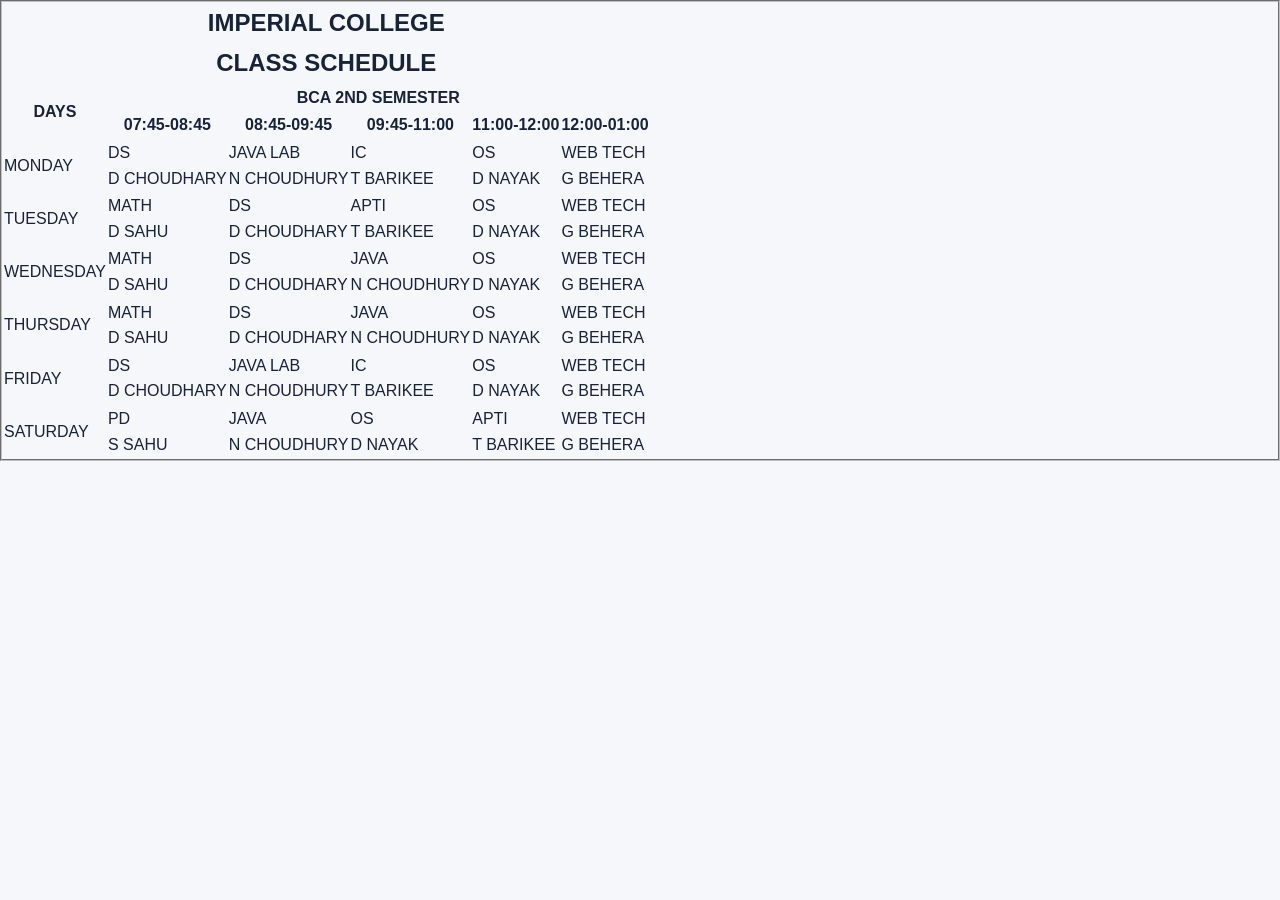
==== index1.html @ c0ad21e3 "Update and rename table.html to index1.html" ====
<!DOCTYPE html>
<html lang="en">
<head>
    <meta charset="UTF-8">
    <title>Class Schedule</title>
    <link rel="stylesheet" href="style.css">
</head>
<body>
 <fieldset>
    <table>
<tr>
    <th colspan="6"><h2>IMPERIAL COLLEGE</h2></th>
</tr>
<tr>
    <th colspan="6"><h2>CLASS SCHEDULE</h2></th>
</tr>


   
        <tr>
            <th rowspan="2">DAYS</th>
            <th colspan="5">BCA 2ND SEMESTER</th>
            </tr>
            <tr>
            <th>07:45-08:45</th>
            <th>08:45-09:45</th>
            <th>09:45-11:00</th>
            <th>11:00-12:00</th>
            <th>12:00-01:00</th>
        </tr>

        <!-- MONDAY -->
        <tr>
            <td class="day">MONDAY</td>
            <td class="ds">DS<br><span>D CHOUDHARY</span></td>
            <td class="lab">JAVA LAB<br><span>N CHOUDHURY</span></td>
            <td class="ic">IC<br><span>T BARIKEE</span></td>
            <td class="os">OS<br><span>D NAYAK</span></td>
            <td class="web">WEB TECH<br><span>G BEHERA</span></td>
        </tr>

        <!-- TUESDAY -->
        <tr>
            <td class="day">TUESDAY</td>
            <td class="math">MATH<br><span>D SAHU</span></td>
            <td class="ds">DS<br><span>D CHOUDHARY</span></td>
            <td class="ic">APTI<br><span>T BARIKEE</span></td>
            <td class="os">OS<br><span>D NAYAK</span></td>
            <td class="web">WEB TECH<br><span>G BEHERA</span></td>
        </tr>

        <!-- WEDNESDAY -->
        <tr>
            <td class="day">WEDNESDAY</td>
            <td class="math">MATH<br><span>D SAHU</span></td>
            <td class="ds">DS<br><span>D CHOUDHARY</span></td>
            <td class="lab">JAVA<br><span>N CHOUDHURY</span></td>
            <td class="os">OS<br><span>D NAYAK</span></td>
            <td class="web">WEB TECH<br><span>G BEHERA</span></td>
        </tr>

        <!-- THURSDAY -->
        <tr>
            <td class="day">THURSDAY</td>
            <td class="math">MATH<br><span>D SAHU</span></td>
            <td class="ds">DS<br><span>D CHOUDHARY</span></td>
            <td class="lab">JAVA<br><span>N CHOUDHURY</span></td>
            <td class="os">OS<br><span>D NAYAK</span></td>
            <td class="web">WEB TECH<br><span>G BEHERA</span></td>
        </tr>

        <!-- FRIDAY -->
        <tr>
            <td class="day">FRIDAY</td>
            <td class="ds">DS<br><span>D CHOUDHARY</span></td>
            <td class="lab">JAVA LAB<br><span>N CHOUDHURY</span></td>
            <td class="ic">IC<br><span>T BARIKEE</span></td>
            <td class="os">OS<br><span>D NAYAK</span></td>
            <td class="web">WEB TECH<br><span>G BEHERA</span></td>
        </tr>

        <!-- SATURDAY -->
        <tr>
            <td class="day">SATURDAY</td>
            <td class="pd">PD<br><span>S SAHU</span></td>
            <td class="lab">JAVA<br><span>N CHOUDHURY</span></td>
            <td class="os">OS<br><span>D NAYAK</span></td>
            <td class="ic">APTI<br><span>T BARIKEE</span></td>
            <td class="web">WEB TECH<br><span>G BEHERA</span></td>
        </tr>

    </table>
 </fieldset>

</body>
</html>
---- style.css ----
:root {
  --bg: #f5f7fb;
  --surface: #ffffff;
  --text: #17223b;
  --muted: #5a647a;
  --accent: #4f6cff;
  --accent-soft: #dbe2ff;
  --border: #e1e5eb;
}
*{
    margin:0;
    padding:0;
    box-sizing:border-box;
    font-family:Arial, sans-serif;
}

html{
    scroll-behavior:smooth;
}

body {
  margin: 0;
  font-family: Inter, system-ui, -apple-system, BlinkMacSystemFont, "Segoe UI", sans-serif;
  background: var(--bg);
  color: var(--text);
  line-height: 1.6;
  overflow-x: hidden;
}


/* Navbar */

nav{
    display:flex;
    justify-content:space-between;
    align-items:center;
    padding:0px 3%;
    background:black;
    box-shadow:0 2px 10px rgba(0,0,0,0.1);
    position: sticky;
    top: 0;
   
}

.logo{
    background:linear-gradient(90deg,#1ea5ff,#9b3dff);
    -webkit-background-clip:text;
    -webkit-text-fill-color:transparent;
    font-size:50px;
    font-weight:bold;

}

.logo span{
    color:#8a2be2;
}

nav {
    list-style:none;
    display:flex;
}


nav  a{
     color:white;
    text-decoration:none;
   margin: 0 8px;
   padding:8px 15px;
    font-size:20px;
    border-radius: 17px;
    transition: 0.3s;

}

nav  a:hover{
    background:#8a2be2;
}
.nav-links{
    display:flex;
    gap:25px;
    
   
}


.talk-btn{
    background:#8a2be2;
    color:white;
    text-decoration:none;
    margin:auto;
    padding:10px 20px;
    border-radius:5px;
    transition:.3s;
   
}

.talk-btn:hover{
    background:#6f1fc0;
}

/* Hero */
#home{
    background-color: rgb(206, 222, 209);
}

    .hero{
        display:flex;
    justify-content:space-between; 
    align-items:center;
    gap:60px;
    padding:80px 20px;
    
    margin: auto; 
}

.hero-text{
    width:50%;
    flex:1;
font-size:17px;
margin-top:-50px;

}
.icon{

     color:white;
    font-size:30px;
    margin:0 15px;
    text-decoration:none;
   transition:0.3s;

}


.hero-text h3{
    color:#555;
    margin-bottom:10px;
    font-size:x-large;
;
}

.hero-text h1{

    color:#ffffff;
    font-size:3.5rem;
    line-height: 1.1;
}

.hero-text h1 span{ 
    color:#8a2be2;
    font-size: 120px;
}

.hero-text h2{
    color:#444;
    margin:15px 0;
}

.hero-text p{
    color:#666;
    line-height:1.8;
    margin-bottom:25px;
}

.btn{
    background:#8a2be2;
    color:white;
    padding:12px 25px;
    text-decoration:none;
    border-radius:5px;
    transition:.3s;
}

.btn:hover{
    background:#6f1fc0;
}
.hero-image{
    flex:1;
    display:flex;
    justify-content:center;
}

.hero-image img{
    width:95%;
    border-radius:2000px;
height:50%;
margin-top:-110px;
}

/* Sections */

section{
    padding:80px 20px;
}
section > *{
    max-width:1100px;
    margin:auto;
}

.heading{
   text-align: center;
    font-size:50px;
    color:#8a2be2;
    margin-bottom:40px;
}
.head{
    text-align: right;
    font-size:40px;
    color:#8a2be2;
    max-width: 1000px;


}

/* About */
#about {
     background:rgb(7, 16, 22);
    padding: 60px 5%;
    margin-top: -75px;
}

.about-content {
    display: flex;
    justify-content: center;
}

.about-box {
    width: 50%;
    max-width: 450px;
  transform: translateX(400px);
     background: white;
    padding: 30px;
    border-radius: 15px;
    box-shadow: 0 5px 15px rgba(0,0,0,0.1);
    text-align: left;
    margin-bottom: 25px;
    font-size: 17px; ;

}
.about-img {
    width: 60%;
    border-radius:0px;
    margin-top: -600px;
    margin-right: 50px;
    flex:2;
    height: 500px;
    
     
      
}
/* Skills */

#skills{
    background:rgb(176, 161, 161);
    margin-top: -65px;
}

.skill-tags{
    display:flex;
    flex-wrap:wrap;
    justify-content:center;
    gap:15px;
    margin-bottom:40px;
}

.skill-tags span{
    background:white;
    color:#8a2be2;
    border:2px solid #8a2be2;
    padding:12px 25px;
    border-radius:50px;
    font-weight:600;
    transition:0.3s;
}




.skill{
    background:#8a2be2;
    color:white;
    padding:10px 20px;
    border-radius:30px;
    margin-right:15px;
    
}

.skills-container{
    display:flex;
    justify-content:center;
    flex-wrap:wrap;
    gap:20px;
}

.card{
    width:250px;
    padding:25px;
    text-align:center;
    background:rgb(255, 255, 255);
    border-radius:15px;
    box-shadow:0 5px 15px rgba(0,0,0,0.1);
    transition:0.3s;
}

.card i{
    font-size:60px;
    color:#8a2be2;
    margin-bottom:15px;
}

.card h3{
    font-size:20px;
}

.card:hover{
    background:#8a2be2;
    color:white;
    transform:translateY(-10px);
}

.card:hover i{
    color:white;
}
/* Projects */
#projects{
    background:rgb(198, 164, 43);
}

.project-container{
    display:grid;
    justify-content:center;
    grid-template-columns: repeat(auto-fit,minmax(280px,1fr));
    flex-wrap:wrap;
    gap:25px;
    margin: auto;
    max-width: 1100px;
}
.project-container a{
    text-decoration:none;
}

.project-card{
    width:100%;
    background:white;
    border-radius:15px;
    overflow:hidden;
    box-shadow:0 5px 15px rgba(0,0,0,0.1);
    transition:.4s;
    text-align:center;
}

.project-card img{
    width:100%;
    height:200px;
    object-fit:cover;
    display:block;
}

.project-card h3{
    color:#8a2be2;
    margin:15px 0 10px;
}

.project-card p{
    padding:0 20px 20px;
    color:#555;
}

.project-card:hover{
    transform:scale(1.05);
}

/* Contact */
#contact{
    background:rgb(23, 22, 22);
    color:#e6edf3;

}

form{
    max-width:100%;
    max-width: 700px;
    margin:auto;
}
form input,

form textarea{
    width:100%;
    padding:12px;
    margin-bottom:15px;
    border:1px solid #ccc;
    border-radius:5px;

}



form button{
    width:100%;
    padding:14px;
    background:#8a2be2;
    color:white;
    border:none;
    border-radius:5px;
    font-size:18px;
    cursor:pointer;
}

form button:hover{
    background:#6f1fc0;
}

/* Footer */

footer{
    background:#111;
    color:white;
    text-align:center;
    padding:30px;
}

.social{
    margin-bottom:15px;
}

.social a{
    color:white;
    font-size:30px;
    margin:0 15px;
    text-decoration:none;
   transition:0.3s;
}

.social a .f:hover{
    color:#067dbd;
    transform:scale(1.2);
}

.social a .i:hover{
    color:#d51dc9;
    transform:scale(1.2);
}

.social a .l:hover{
    color:#0664c9;
    transform:scale(1.2);
}

.social a .g:hover{
    color:#75eacb;
    transform:scale(1.2);
}
/* Responsive */

@media (max-width: 768px){

    nav{
        flex-direction:column;
        gap:15px;
    }

    .nav-links{
        flex-wrap:wrap;
        justify-content:center;
    }

    .hero{
        flex-direction:column;
        text-align:center;
        gap:40px;
    }

    .hero-text h1{
        font-size:2.5rem;
    }

    .hero-image img{
        max-width:280px;
    }

    .heading{
        font-size:32px;
    }

    .card{
        width:100%;
        max-width:300px;
    }
}
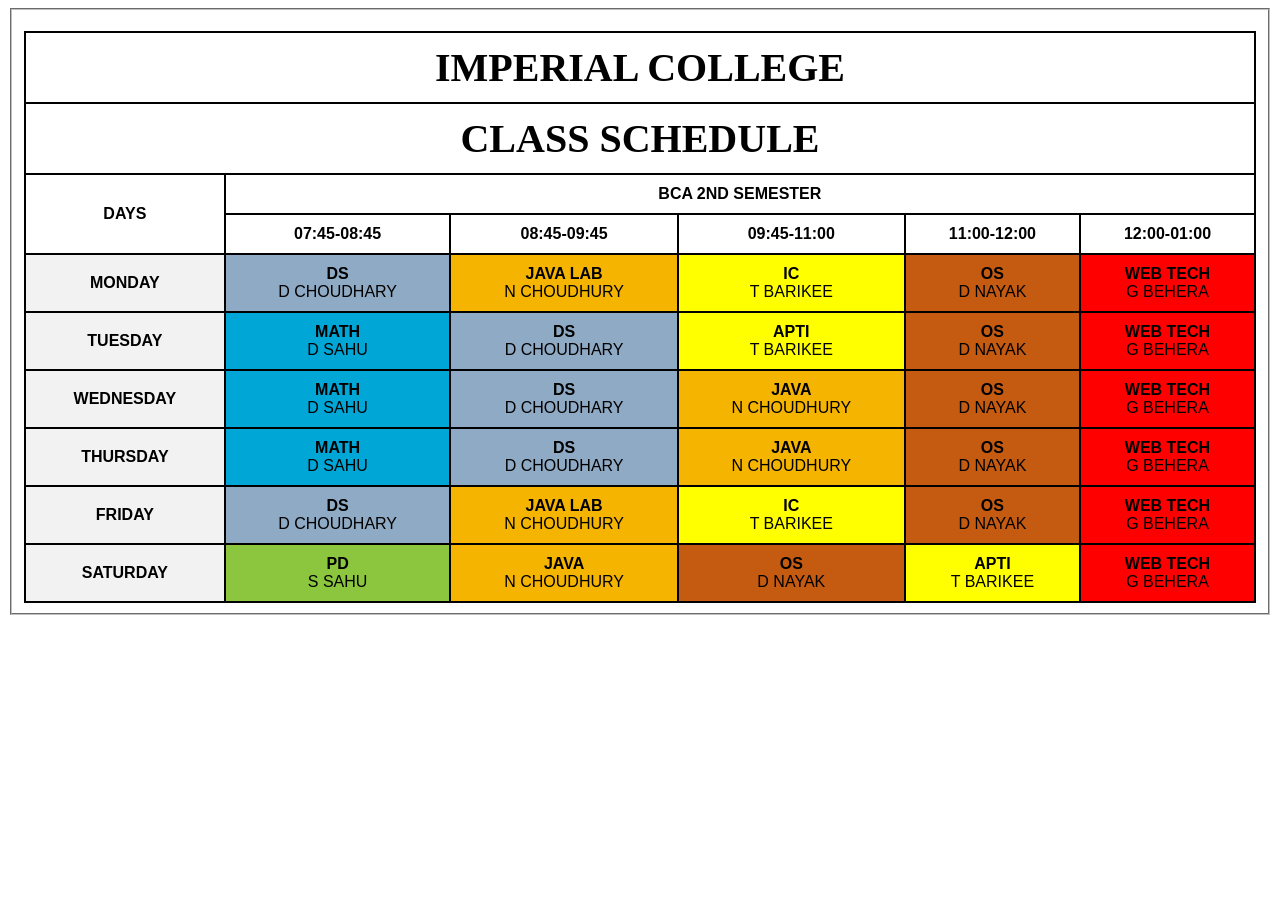
==== commit 4dbe367d: "Update index1.html" ====
--- a/index1.html
+++ b/index1.html
@@ -3,7 +3,7 @@
 <head>
     <meta charset="UTF-8">
     <title>Class Schedule</title>
-    <link rel="stylesheet" href="style.css">
+    <link rel="stylesheet" href="style1.css">
 </head>
 <body>
  <fieldset>
--- a/style1.css
+++ b/style1.css
@@ -0,0 +1,71 @@
+body {
+    font-family: Arial, sans-serif;
+    background: #fff;
+    text-align: center;
+}
+
+
+
+
+h2 {
+    font-family: Georgia, 'Times New Roman', Times, serif;
+    font-size: 40px;
+    margin: 1px;
+}
+
+
+
+table {
+    width: 100%;
+    border-collapse: collapse;
+    margin-top: 15px;
+}
+
+th, td {
+    border: 2px solid black;
+    padding: 10px;
+    font-weight: bold;
+}
+
+.day {
+    background: #f2f2f2;
+}
+
+/* Colors */
+.ds {
+    background: #8faac4;
+}
+
+.lab {
+    background: #f4b400;
+}
+
+.ic {
+    background: yellow;
+}
+
+.os {
+    background: #c55a11;
+    color: black;
+}
+
+.web {
+    background: red;
+    color: black;
+}
+
+.math {
+    background: #00a6d6;
+    color: black;
+}
+
+.pd {
+    background: #8cc63f;
+}
+
+/* Teacher name */
+span {
+    
+    font-weight: normal;
+    margin-top: 5px;
+}
